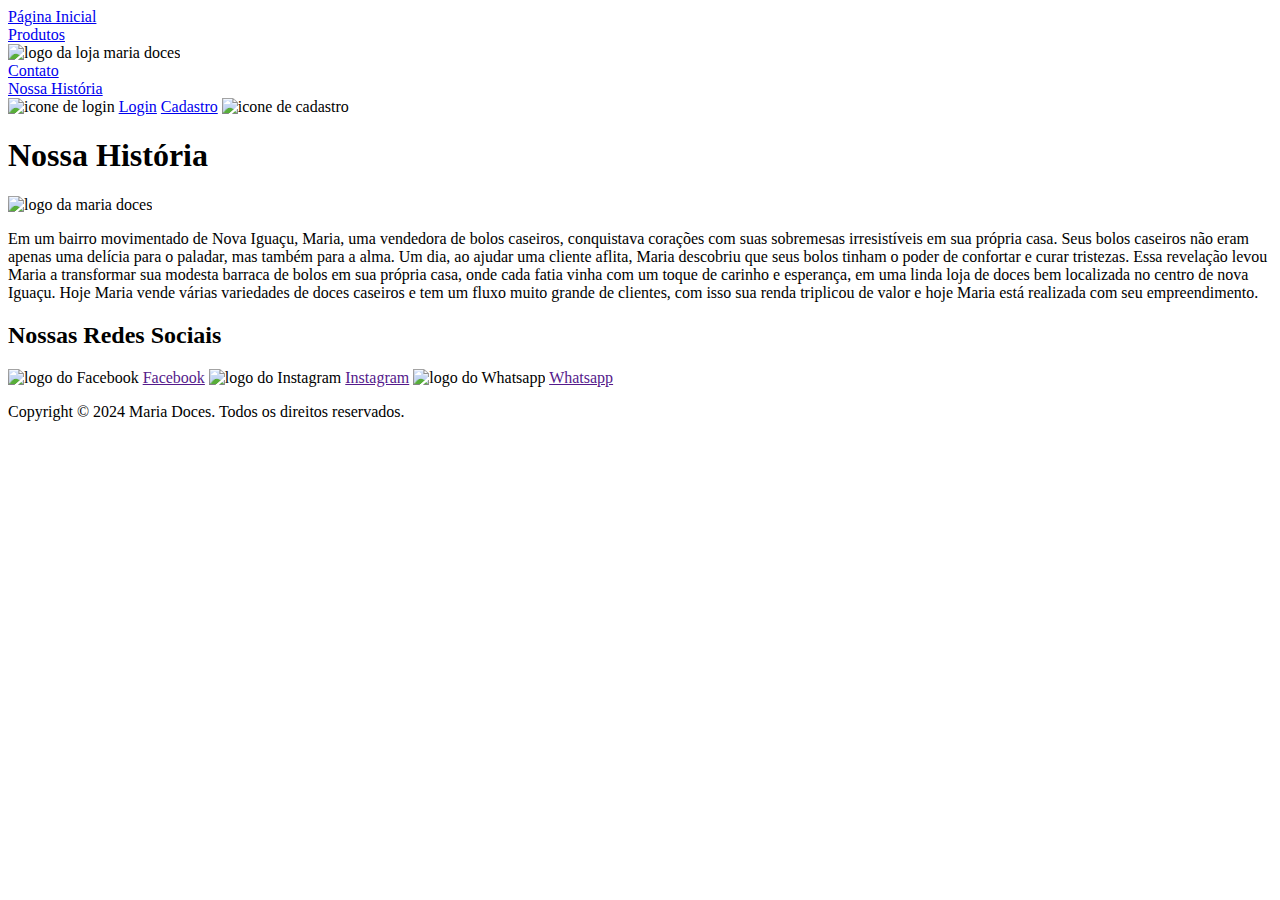
==== Maria Doces/static/about.html @ 883ad8df "Add files via upload" ====
<!DOCTYPE html>
<html lang="Pt-br">
<head>
    <meta charset="UTF-8">
    <meta http-equiv="X-UA-Compatible" content="IE=edge">
    <meta name="viewport" content="width=device-width, initial-scale=1.0">
    <!-- Fontes -->
    <link rel="preconnect" href="https://fonts.googleapis.com">
    <link rel="preconnect" href="https://fonts.gstatic.com" crossorigin>
    <link href="https://fonts.googleapis.com/css2?family=Licorice&family=Niconne&family=Roboto+Slab&family=Sevillana&display=swap" rel="stylesheet">
    <!-- Bootstrap -->
    <link href="https://cdn.jsdelivr.net/npm/bootstrap@5.3.2/dist/css/bootstrap.min.css" rel="stylesheet" integrity="sha384-T3c6CoIi6uLrA9TneNEoa7RxnatzjcDSCmG1MXxSR1GAsXEV/Dwwykc2MPK8M2HN" crossorigin="anonymous">
    <!-- Icone -->
    <link rel="shortcut icon" href="/img/icone maria doces.png" type="image/png">
    <!-- CSS -->
    <link rel="stylesheet" href="/css/about.css">
    <title>Maria Doces</title>
</head>
<body>
    <header>
        <nav class="nav-bar">
            <li><a href="index.html"  >Página Inicial</a></li>
            <li><a href="products.html"  >Produtos</a></li>
            <li><img class="logo" src="/img/logo maria doces.svg" alt="logo da loja maria doces"></li>
            <li><a href="contacts.html"  >Contato</a></li>
            <li><a href="about.html"  >Nossa História</a></li>
        </nav>
    </header>
    <main>
        <div class="sub-barra" >
            <img class="icon-login" src="/img/icone user.png" alt="icone de login">
            <a class="login" href="login.html"  >Login</a>
        <a class="cadastro" href="register.html"  >Cadastro</a>
            <img class="icon-sign" src="/img/icone sign.png" alt="icone de cadastro">
        </div>
        <div class = "container">
            <div class ="paralax-esquerda">
            </div>
            <div class="content fundo ">
                <div class="content conteudo">
                <h1>Nossa  História</h1>
                <img src="/img/logo maria doces 2.png" alt="logo da maria doces" >
                <p>Em um bairro movimentado de Nova Iguaçu, Maria, uma vendedora de bolos caseiros, conquistava corações com suas sobremesas irresistíveis em sua própria casa. Seus bolos caseiros não eram apenas uma delícia para o paladar, mas também para a alma. Um dia, ao ajudar uma cliente aflita, Maria descobriu que seus bolos tinham o poder de confortar e curar tristezas. Essa revelação levou Maria a transformar sua modesta barraca de bolos em sua própria casa, onde cada fatia vinha com um toque de carinho e esperança, em  uma linda loja de doces bem localizada no centro de nova Iguaçu. Hoje Maria vende várias variedades de doces caseiros e tem um fluxo muito grande de clientes, com isso sua renda triplicou de valor e hoje Maria está realizada com seu empreendimento.</p>
            </div>
            </div>

            <div class="paralax-direito"></div>
        </div>
        
    </main>
    <footer class="rodape">
        <h2>Nossas Redes Sociais</h2>
        <img class="icon-face" src="/img/face.png" alt="logo do Facebook" >
        <a class="link-face" href=""  >Facebook</a>
        <img class="icon-insta" src="/img/insta.png" alt="logo do Instagram" >
        <a class="link-insta" href=""  >Instagram</a>
        <img class="icon-zap" src="/img/zap.png" alt="logo do Whatsapp" >
        <a class="link-zap" href=""  >Whatsapp</a>
        <p>Copyright © 2024 Maria Doces. Todos os direitos reservados.</p>  
      </footer>
        <script src="https://cdn.jsdelivr.net/npm/bootstrap@5.3.2/dist/js/bootstrap.bundle.min.js" integrity="sha384-C6RzsynM9kWDrMNeT87bh95OGNyZPhcTNXj1NW7RuBCsyN/o0jlpcV8Qyq46cDfL" crossorigin="anonymous"></script>
    </body>
    </html>
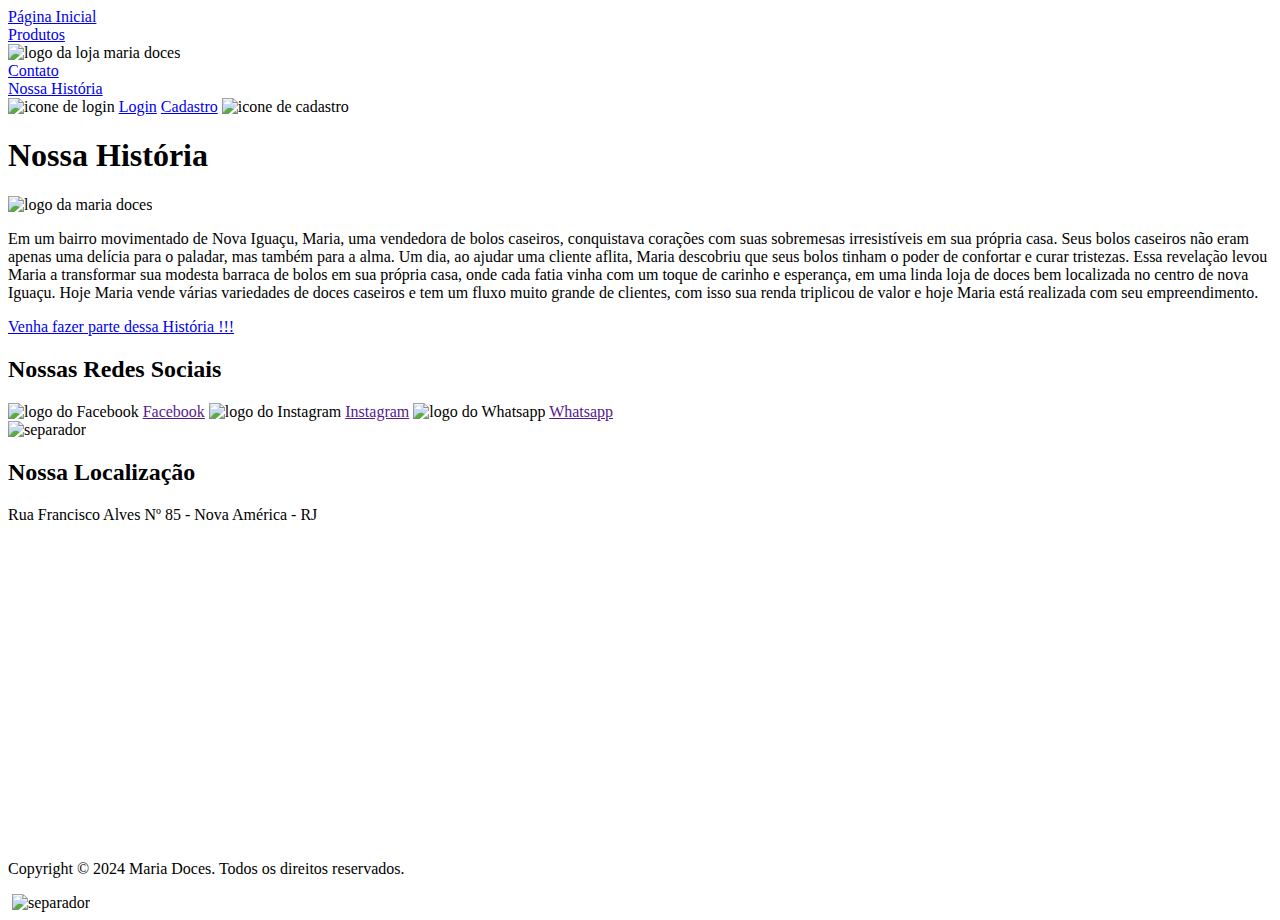
==== commit fc7b552d: "alteração feita no dia da apresentação" ====
--- a/Maria Doces/static/about.html
+++ b/Maria Doces/static/about.html
@@ -21,17 +21,17 @@
         <nav class="nav-bar">
             <li><a href="index.html"  >Página Inicial</a></li>
             <li><a href="products.html"  >Produtos</a></li>
-            <li><img class="logo" src="/img/logo maria doces.svg" alt="logo da loja maria doces"></li>
+            <li><img class="logo" src="/img/teste2.png" alt="logo da loja maria doces"></li>
             <li><a href="contacts.html"  >Contato</a></li>
             <li><a href="about.html"  >Nossa História</a></li>
         </nav>
     </header>
     <main>
         <div class="sub-barra" >
-            <img class="icon-login" src="/img/icone user.png" alt="icone de login">
+            <img class="icon-login" src="/img/icone user2.png" alt="icone de login">
             <a class="login" href="login.html"  >Login</a>
         <a class="cadastro" href="register.html"  >Cadastro</a>
-            <img class="icon-sign" src="/img/icone sign.png" alt="icone de cadastro">
+            <img class="icon-sign" src="/img/icon sign2.png" alt="icone de cadastro">
         </div>
         <div class = "container">
             <div class ="paralax-esquerda">
@@ -41,23 +41,35 @@
                 <h1>Nossa  História</h1>
                 <img src="/img/logo maria doces 2.png" alt="logo da maria doces" >
                 <p>Em um bairro movimentado de Nova Iguaçu, Maria, uma vendedora de bolos caseiros, conquistava corações com suas sobremesas irresistíveis em sua própria casa. Seus bolos caseiros não eram apenas uma delícia para o paladar, mas também para a alma. Um dia, ao ajudar uma cliente aflita, Maria descobriu que seus bolos tinham o poder de confortar e curar tristezas. Essa revelação levou Maria a transformar sua modesta barraca de bolos em sua própria casa, onde cada fatia vinha com um toque de carinho e esperança, em  uma linda loja de doces bem localizada no centro de nova Iguaçu. Hoje Maria vende várias variedades de doces caseiros e tem um fluxo muito grande de clientes, com isso sua renda triplicou de valor e hoje Maria está realizada com seu empreendimento.</p>
+                <a href="/static/work.html" class="btn ">Venha fazer parte dessa História !!!</a>
             </div>
             </div>
-
             <div class="paralax-direito"></div>
         </div>
         
     </main>
     <footer class="rodape">
         <h2>Nossas Redes Sociais</h2>
-        <img class="icon-face" src="/img/face.png" alt="logo do Facebook" >
-        <a class="link-face" href=""  >Facebook</a>
-        <img class="icon-insta" src="/img/insta.png" alt="logo do Instagram" >
-        <a class="link-insta" href=""  >Instagram</a>
-        <img class="icon-zap" src="/img/zap.png" alt="logo do Whatsapp" >
-        <a class="link-zap" href=""  >Whatsapp</a>
-        <p>Copyright © 2024 Maria Doces. Todos os direitos reservados.</p>  
-      </footer>
+          <div class="rodape-config">
+          <img class="icon-face" src="/img/face3.png" alt="logo do Facebook" >
+          <a class="link-face" href=""  >Facebook</a>
+          <img class="icon-insta" src="/img/insta2.png" alt="logo do Instagram" >
+          <a class="link-insta" href=""  >Instagram</a>
+          <img class="icon-zap" src="/img/zap2.png" alt="logo do Whatsapp" >
+          <a class="link-zap" href=""  >Whatsapp</a>
+          </div>
+          <div class="separador">
+            <img src="/img/separador.png" alt="separador">
+          </div>
+          <div class="nav-b">
+          <h2>Nossa Localização</h2>
+          <p>Rua Francisco Alves Nº 85 - Nova América - RJ</p>
+          <iframe src="https://www.google.com/maps/embed?pb=!1m18!1m12!1m3!1d3680.03267315786!2d-43.43706798813809!3d-22.72702693138719!2m3!1f0!2f0!3f0!3m2!1i1024!2i768!4f13.1!3m3!1m2!1s0x99662635a55c27%3A0x9614c967fa9e07f6!2sR.%20Francisco%20Alves%2C%2085%20-%20Nova%20Am%C3%A9rica%2C%20Nova%20Igua%C3%A7u%20-%20RJ%2C%2026021-480!5e0!3m2!1sen!2sbr!4v1704989722286!5m2!1sen!2sbr" width="400" height="300" style="border:0;" allowfullscreen="" loading="lazy" referrerpolicy="no-referrer-when-downgrade"></iframe>
+          </div>
+          <p>Copyright © 2024 Maria Doces. Todos os direitos reservados.</p>
+          <img class="logo-rodape" src="/img/logo rodape.png" alt="">
+          <img class="separador2" src="/img/separador.png" alt="separador">
+        </footer>
         <script src="https://cdn.jsdelivr.net/npm/bootstrap@5.3.2/dist/js/bootstrap.bundle.min.js" integrity="sha384-C6RzsynM9kWDrMNeT87bh95OGNyZPhcTNXj1NW7RuBCsyN/o0jlpcV8Qyq46cDfL" crossorigin="anonymous"></script>
     </body>
     </html>